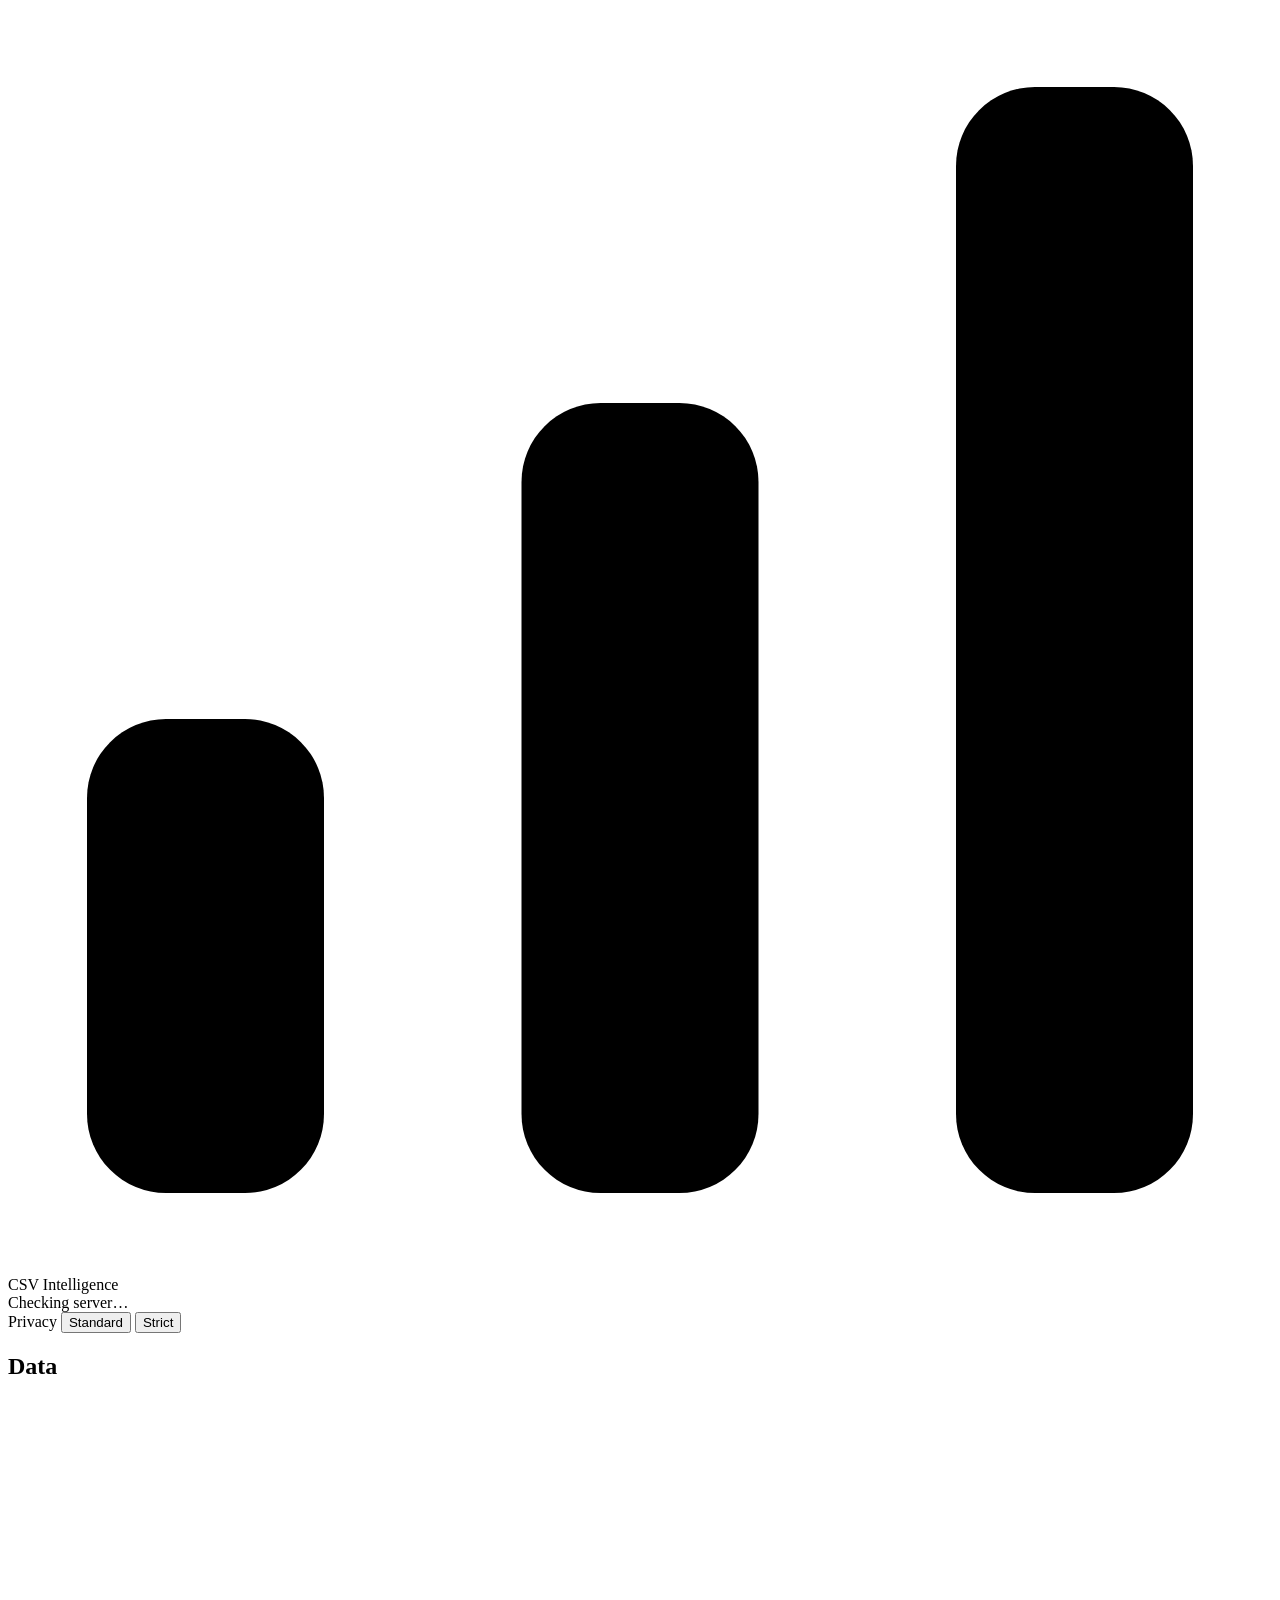
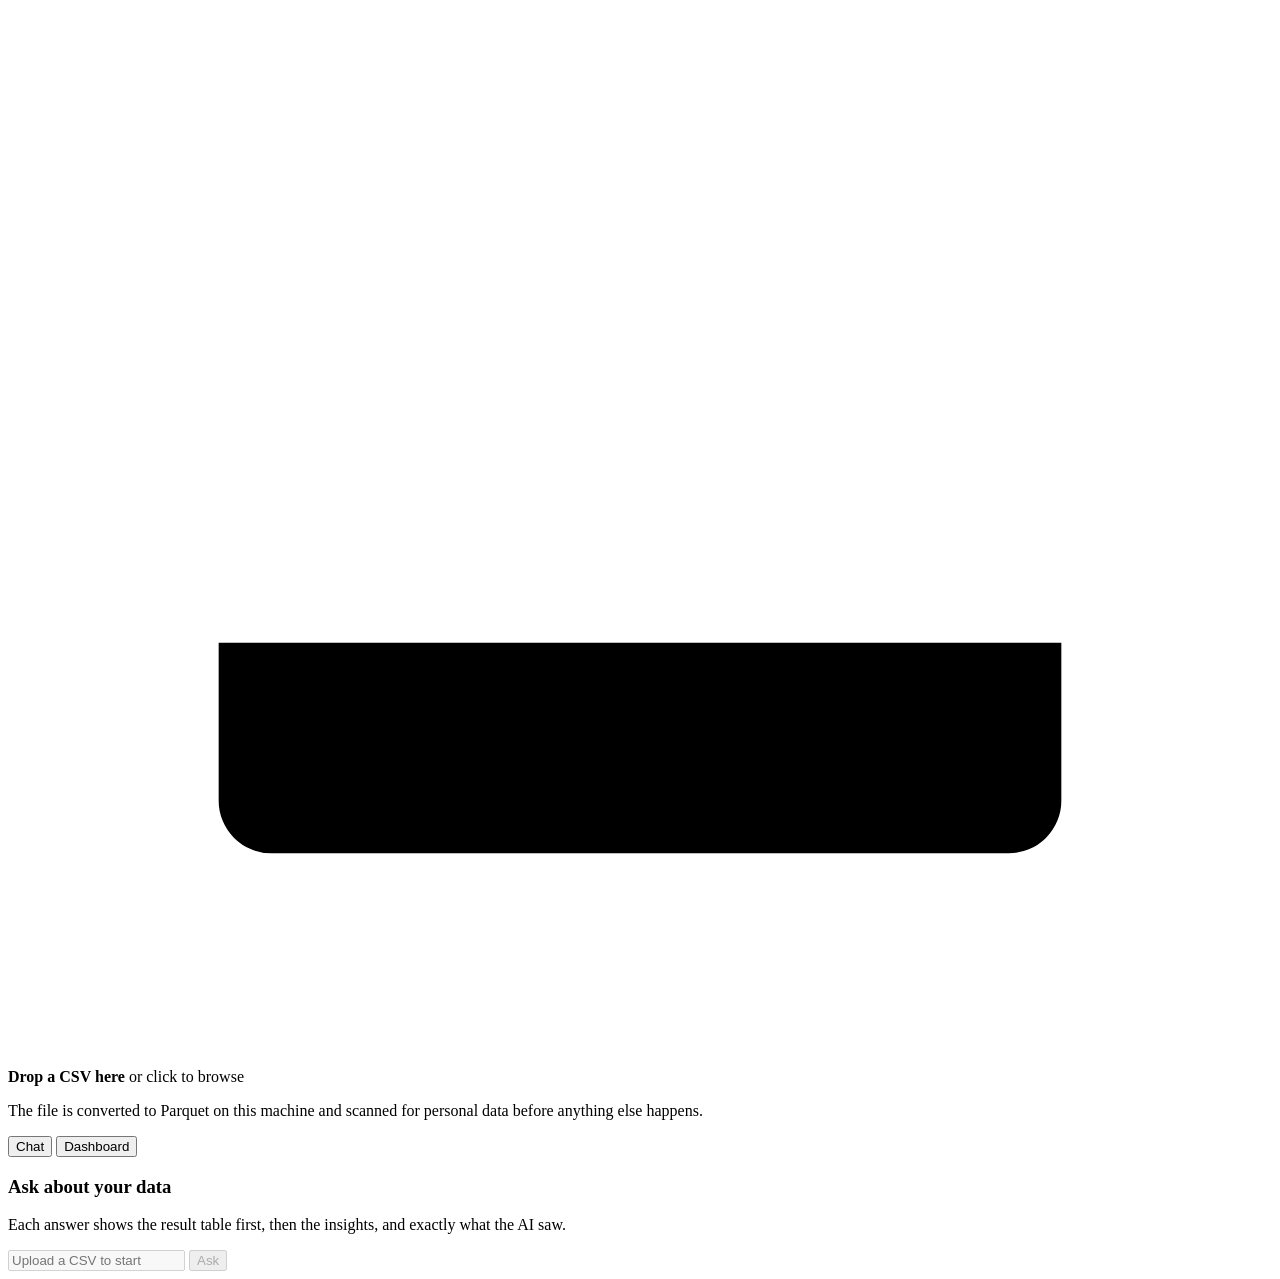
==== src/csv_intelligence/web/static/index.html @ 1c5ffd94 "Add the browser UI: upload with PII review, streaming chat, dashboards Plain HTML/CSS/JS served by t" ====
<!DOCTYPE html>
<html lang="en">
<head>
<meta charset="UTF-8">
<meta name="viewport" content="width=device-width, initial-scale=1.0">
<title>CSV Intelligence</title>
<link rel="icon" href="data:image/svg+xml,<svg xmlns='http://www.w3.org/2000/svg' viewBox='0 0 16 16'><rect x='1' y='9' width='3' height='6' rx='1' fill='%232a78d6'/><rect x='6.5' y='5' width='3' height='10' rx='1' fill='%232a78d6'/><rect x='12' y='1' width='3' height='14' rx='1' fill='%232a78d6'/></svg>">
<link rel="stylesheet" href="/static/app.css">
</head>
<body>
<header class="topbar">
  <div class="brand">
    <svg viewBox="0 0 16 16" aria-hidden="true"><rect x="1" y="9" width="3" height="6" rx="1"/><rect x="6.5" y="5" width="3" height="10" rx="1"/><rect x="12" y="1" width="3" height="14" rx="1"/></svg>
    CSV Intelligence
  </div>
  <div class="topbar-right">
    <span id="server-status" class="pill"><span class="dot"></span><span class="label">Checking server…</span></span>
    <div class="privacy" role="group" aria-label="Privacy mode">
      <span class="privacy-label">Privacy</span>
      <button type="button" class="seg" data-mode="standard" title="Small aggregate results may be sent to the AI to write insights">Standard</button>
      <button type="button" class="seg" data-mode="strict" title="No query result is ever sent; only the schema and your question">Strict</button>
    </div>
  </div>
</header>

<main class="layout">
  <aside class="panel data-panel" aria-label="Data">
    <h2>Data</h2>

    <section id="data-empty">
      <label class="dropzone" id="dropzone">
        <input type="file" id="file-input" accept=".csv,text/csv" hidden>
        <svg viewBox="0 0 24 24" aria-hidden="true"><path d="M12 16V4m0 0-4 4m4-4 4 4M4 16v3a1 1 0 0 0 1 1h14a1 1 0 0 0 1-1v-3"/></svg>
        <strong>Drop a CSV here</strong>
        <span>or click to browse</span>
      </label>
      <p class="hint">The file is converted to Parquet on this machine and scanned for personal data before anything else happens.</p>
      <p class="error" id="upload-error" hidden></p>
    </section>

    <section id="data-review" hidden>
      <div class="file-head">
        <div><strong id="review-name"></strong><span class="muted" id="review-rows"></span></div>
      </div>
      <div id="pii-summary" class="notice"></div>
      <p class="hint">Masked values become stable tokens (counts and grouping still work). Renamed headers hide what a column holds.</p>
      <div class="table-wrap review-table">
        <table>
          <thead><tr><th>Column</th><th>Mask</th><th>Rename to</th></tr></thead>
          <tbody id="review-columns"></tbody>
        </table>
      </div>
      <details class="preview">
        <summary>Preview first rows (stays in your browser)</summary>
        <div class="table-wrap"><table id="review-preview"></table></div>
      </details>
      <div class="actions">
        <button type="button" class="btn primary" id="ingest-btn">Convert &amp; load</button>
        <button type="button" class="btn" id="cancel-btn">Cancel</button>
      </div>
      <p class="error" id="ingest-error" hidden></p>
    </section>

    <section id="data-loaded" hidden>
      <div class="file-head">
        <div><strong id="dataset-name"></strong><span class="muted" id="dataset-rows"></span></div>
        <button type="button" class="btn small" id="remove-btn">Remove</button>
      </div>
      <p class="hint">Stored as Parquet. The AI sees these names, types and statistics, never the rows.</p>
      <ul class="columns" id="dataset-columns"></ul>
    </section>
  </aside>

  <section class="panel work" aria-label="Analysis">
    <nav class="tabs" role="tablist">
      <button type="button" role="tab" class="tab active" data-tab="chat" aria-selected="true">Chat</button>
      <button type="button" role="tab" class="tab" data-tab="dashboard" aria-selected="false">Dashboard</button>
    </nav>

    <div id="tab-chat" class="tab-body">
      <div id="messages" class="messages">
        <div class="empty-state" id="chat-empty">
          <h3>Ask about your data</h3>
          <p class="muted">Each answer shows the result table first, then the insights, and exactly what the AI saw.</p>
          <div class="suggestions" id="suggestions"></div>
        </div>
      </div>
      <form id="chat-form" class="composer">
        <input id="chat-input" type="text" autocomplete="off" placeholder="Upload a CSV to start" disabled maxlength="2000">
        <button type="submit" class="btn primary" id="chat-send" disabled>Ask</button>
      </form>
    </div>

    <div id="tab-dashboard" class="tab-body" hidden>
      <form id="dashboard-form" class="composer top">
        <input id="dashboard-input" type="text" autocomplete="off" placeholder="e.g. Sales dashboard with revenue by region and monthly trend" disabled maxlength="2000">
        <button type="submit" class="btn primary" id="dashboard-send" disabled>Build</button>
      </form>
      <div id="dashboard-status" class="status-line" hidden></div>
      <p class="error" id="dashboard-error" hidden></p>
      <div id="dashboard-result" hidden>
        <iframe id="dashboard-frame" title="Dashboard"></iframe>
        <div class="answer-footer">
          <button type="button" class="btn small" id="dashboard-download">Download HTML</button>
          <span class="muted" id="dashboard-timings"></span>
        </div>
        <details class="ai-saw" id="dashboard-audit"></details>
      </div>
    </div>
  </section>
</main>

<template id="assistant-template">
  <article class="message assistant">
    <div class="status-line"><span class="spinner"></span><span class="status-text">Writing SQL from the schema…</span></div>
    <div class="matches" hidden></div>
    <div class="result" hidden></div>
    <div class="answer-text" hidden></div>
    <p class="privacy-note" hidden></p>
    <details class="sql" hidden><summary>SQL</summary><pre></pre></details>
    <details class="ai-saw" hidden></details>
    <p class="timings muted" hidden></p>
  </article>
</template>

<script src="/static/app.js"></script>
</body>
</html>
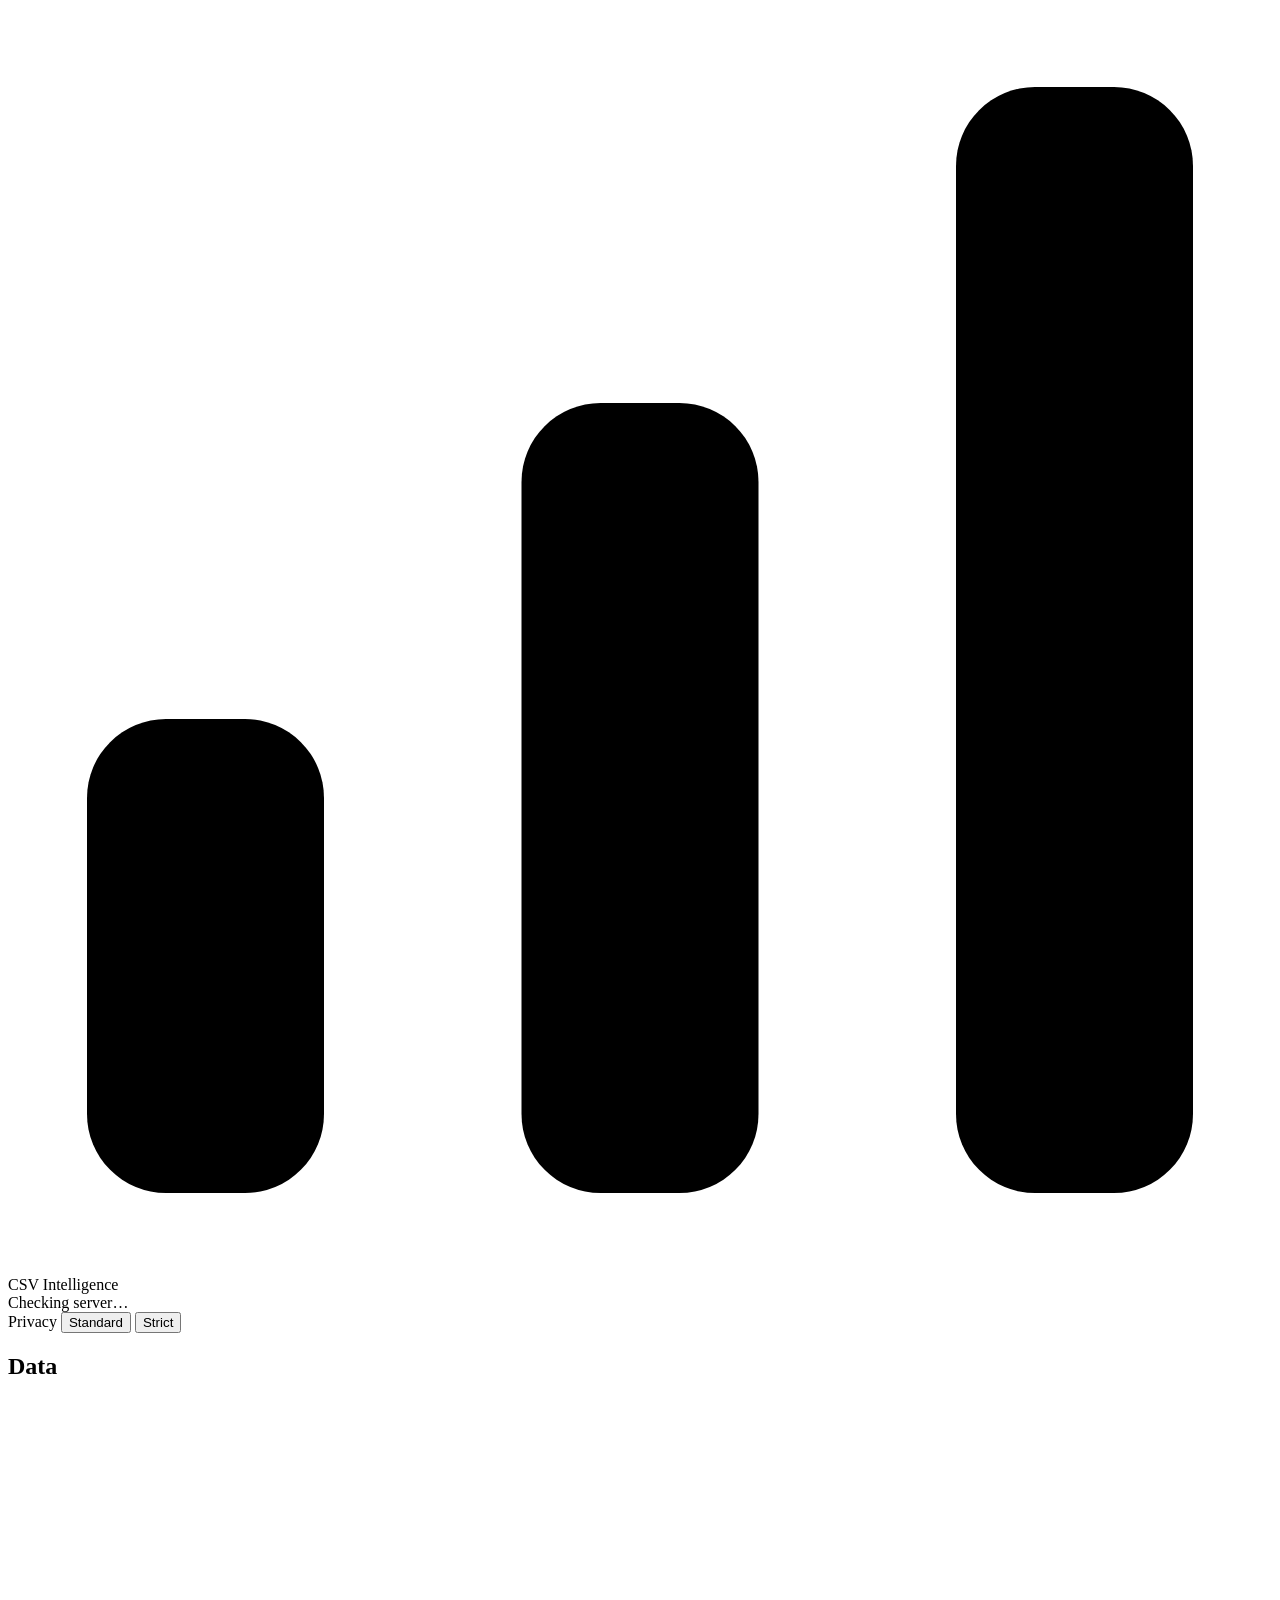
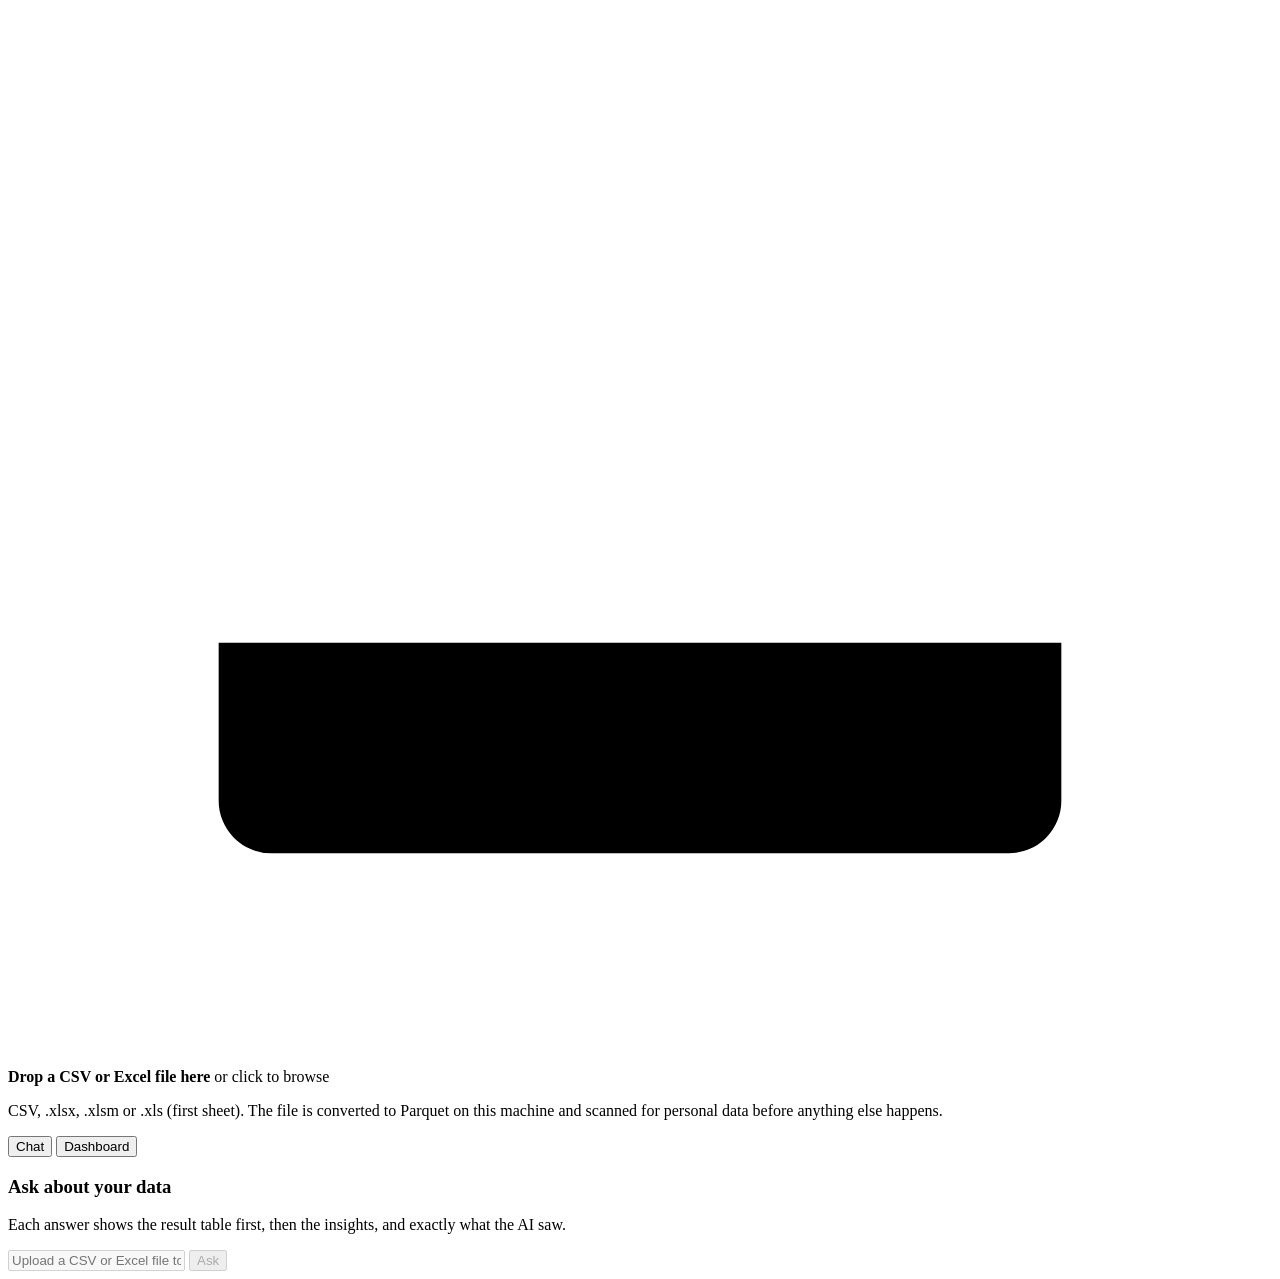
==== commit dcc56997: "Accept Excel files in the upload UI The file picker and drop zone accept .csv, .xlsx, .xlsm and .xls" ====
--- a/src/csv_intelligence/web/static/index.html
+++ b/src/csv_intelligence/web/static/index.html
@@ -29,12 +29,12 @@
 
     <section id="data-empty">
       <label class="dropzone" id="dropzone">
-        <input type="file" id="file-input" accept=".csv,text/csv" hidden>
+        <input type="file" id="file-input" accept=".csv,.xlsx,.xlsm,.xls,text/csv,application/vnd.openxmlformats-officedocument.spreadsheetml.sheet,application/vnd.ms-excel" hidden>
         <svg viewBox="0 0 24 24" aria-hidden="true"><path d="M12 16V4m0 0-4 4m4-4 4 4M4 16v3a1 1 0 0 0 1 1h14a1 1 0 0 0 1-1v-3"/></svg>
-        <strong>Drop a CSV here</strong>
+        <strong>Drop a CSV or Excel file here</strong>
         <span>or click to browse</span>
       </label>
-      <p class="hint">The file is converted to Parquet on this machine and scanned for personal data before anything else happens.</p>
+      <p class="hint">CSV, .xlsx, .xlsm or .xls (first sheet). The file is converted to Parquet on this machine and scanned for personal data before anything else happens.</p>
       <p class="error" id="upload-error" hidden></p>
     </section>
 
@@ -42,6 +42,8 @@
       <div class="file-head">
         <div><strong id="review-name"></strong><span class="muted" id="review-rows"></span></div>
       </div>
+      <p class="hint" id="review-sheet" hidden></p>
+      <p class="timings muted" id="review-timings"></p>
       <div id="pii-summary" class="notice"></div>
       <p class="hint">Masked values become stable tokens (counts and grouping still work). Renamed headers hide what a column holds.</p>
       <div class="table-wrap review-table">
@@ -66,6 +68,7 @@
         <div><strong id="dataset-name"></strong><span class="muted" id="dataset-rows"></span></div>
         <button type="button" class="btn small" id="remove-btn">Remove</button>
       </div>
+      <p class="timings muted" id="dataset-timings" hidden></p>
       <p class="hint">Stored as Parquet. The AI sees these names, types and statistics, never the rows.</p>
       <ul class="columns" id="dataset-columns"></ul>
     </section>
@@ -86,7 +89,7 @@
         </div>
       </div>
       <form id="chat-form" class="composer">
-        <input id="chat-input" type="text" autocomplete="off" placeholder="Upload a CSV to start" disabled maxlength="2000">
+        <input id="chat-input" type="text" autocomplete="off" placeholder="Upload a CSV or Excel file to start" disabled maxlength="2000">
         <button type="submit" class="btn primary" id="chat-send" disabled>Ask</button>
       </form>
     </div>
@@ -104,6 +107,7 @@
           <button type="button" class="btn small" id="dashboard-download">Download HTML</button>
           <span class="muted" id="dashboard-timings"></span>
         </div>
+        <details class="metric-timings" id="dashboard-metric-timings"></details>
         <details class="ai-saw" id="dashboard-audit"></details>
       </div>
     </div>
